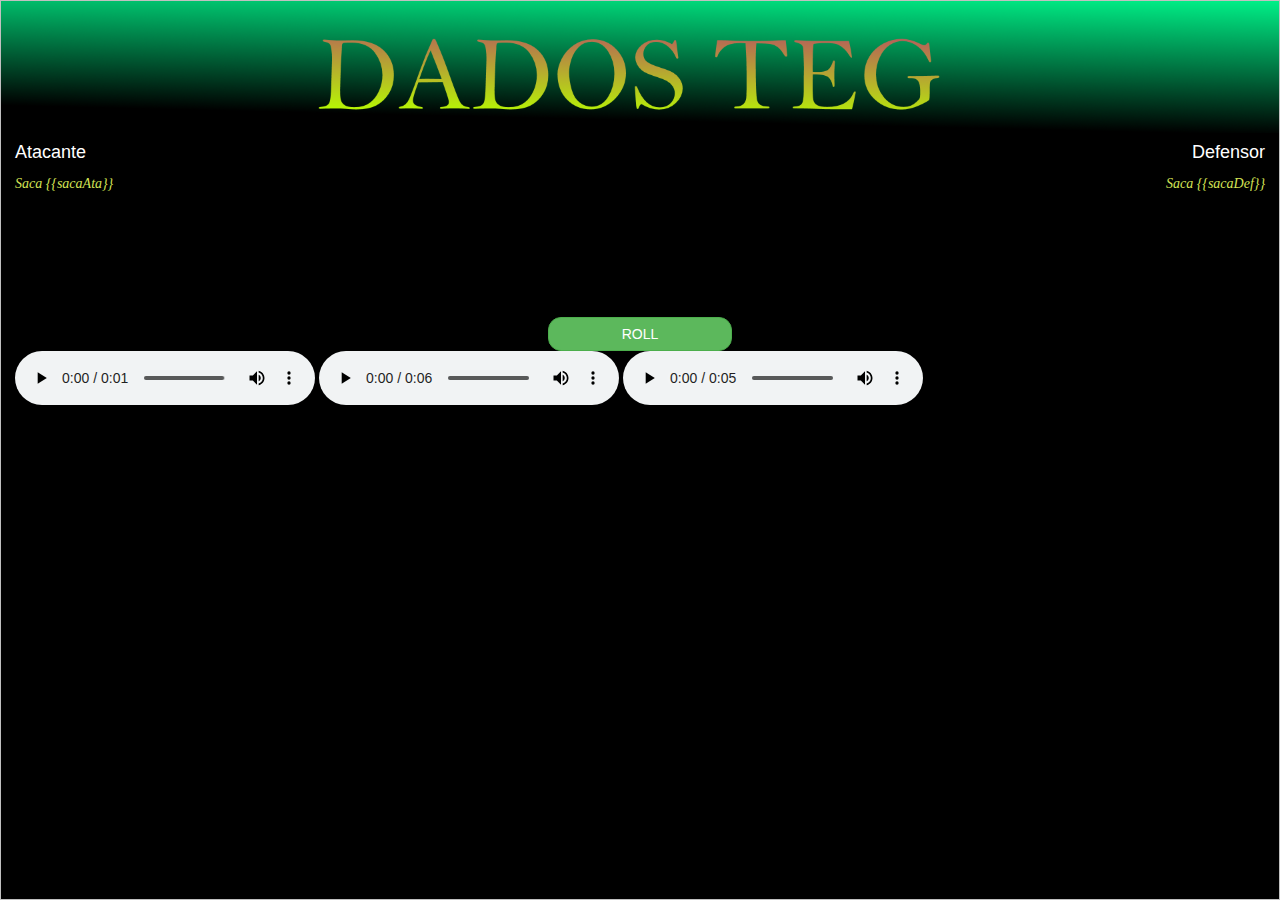
==== index.html @ 614d6e2f "Initial" ====
<!DOCTYPE html>
<html ng-app="teg">
	<head>
		<meta charset="utf-8" />
		<title> Dados TEG </title>
		<link href="css/bootstrap.min.css" rel="stylesheet" type="text/css">
		<link href="css/styles1.css" rel="stylesheet" type="text/css">
        <script src="cordova.js"></script>
		<script src="js/lib/angular.min.js"></script>
		<script src="js/lib/angular-route.js"></script>
		<script src="js/lib/jquery.min.js"></script>
		<script src="js/lib/jquery-ui/jquery-ui.min.js"></script>	
		<script src="js/main.js"></script>
		<script src="js/controllers/tegController.js"></script>
	</head>

	<body>
		<div ng-view></div>
	</body>
</html>
---- css/styles1.css ----
body {
    background-color: #000000;
}

.title{
	width: 100%;
}

.ntext{
	color: #FFFFFF;
}

#atcolumn {
    float: left;
    width: 100%;
}

#decolumn {
    float: right;
    width: 100%;
}

.dsel {
	border-radius: 5px;
	height: 100%;
	width: 100%;
}

.small {
	width: 50px;
}

.dado{
	border-radius: 1em;	
}

.divFix {
	width: 90%;
}

.btn {
	
	width: 100%;
	height: 100%;
	margin-top: 100%;
	/*
	left: 45%;
	top: 49%;
	position: absolute;
	
	*/
	border-radius: 13px;
}
.btn:focus,input:focus {
	outline:0!important;
}
.giro {
-webkit-animation: cssAnimation 1.8542s infinite linear;
-moz-animation: cssAnimation 1.8542s infinite linear;
-o-animation: cssAnimation 1.8542s infinite linear;
}
@-webkit-keyframes cssAnimation {
from { -webkit-transform: rotate(0deg) scale(1.3) skew(1deg) translate(0px); }
to { -webkit-transform: rotate(360deg) scale(1.3) skew(1deg) translate(0px); }
}
@-moz-keyframes cssAnimation {
from { -moz-transform: rotate(0deg) scale(1.3) skew(1deg) translate(0px); }
to { -moz-transform: rotate(360deg) scale(1.3) skew(1deg) translate(0px); }
}
@-o-keyframes cssAnimation {
from { -o-transform: rotate(0deg) scale(2) skew(1deg) translate(0px); }
to { -o-transform: rotate(360deg) scale(2) skew(1deg) translate(0px); }
}

.dados{
	border-radius: 25%;
	margin-top: 10px;
	width: 15%;
	height: 15%;
	margin-right: 2%;
	margin-left: 2%;
}

.saca {
	color: #d4e355;
	font-style: oblique;
	font-family: "Times New Roman";
}


.hide {
	display: none;
}

#comboIm {
	position: absolute;
	width: 100%;
	height: 100%;
	top: 0px;
	left: 0px;
	/*opacity: 0.8;*/
  	z-index: 999999999;
}




@media (max-width: 750px) {


	.btn {
		width: 170%;
		margin-top: 170%;
		margin-left: -29%;
	}

	.dados {
		width: 30%;
		height: 30%;
	}


}
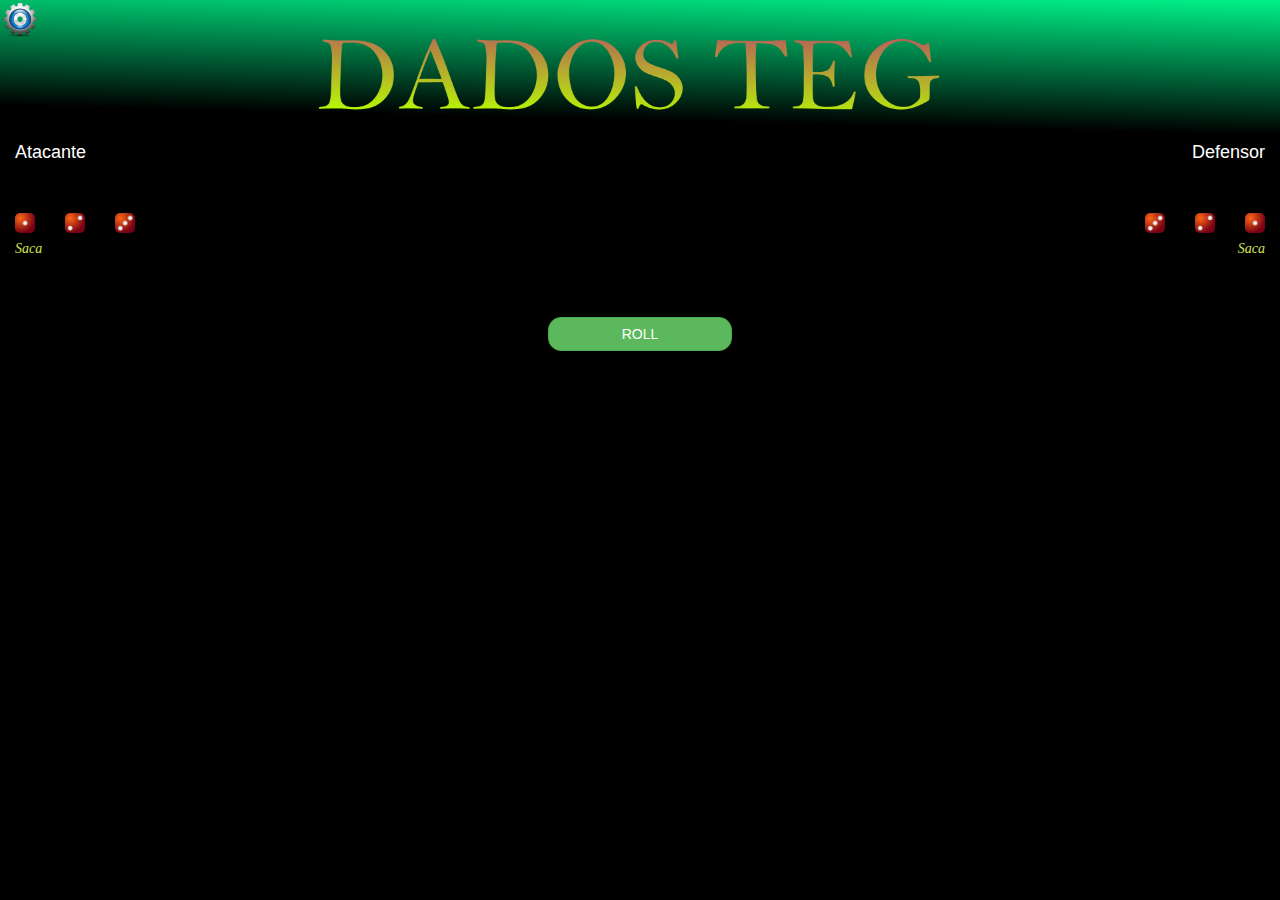
==== commit 41b55bc8: "fastclick" ====
--- a/index.html
+++ b/index.html
@@ -6,6 +6,7 @@
 		<link href="css/bootstrap.min.css" rel="stylesheet" type="text/css">
 		<link href="css/styles1.css" rel="stylesheet" type="text/css">
         <script src="cordova.js"></script>
+        <script src="js/lib/fastclick.js"></script>
 		<script src="js/lib/angular.min.js"></script>
 		<script src="js/lib/angular-route.js"></script>
 		<script src="js/lib/jquery.min.js"></script>
--- a/css/styles1.css
+++ b/css/styles1.css
@@ -38,7 +38,7 @@
 	width: 90%;
 }
 
-.btn {
+#enter {
 	
 	width: 100%;
 	height: 100%;
@@ -51,25 +51,26 @@
 	*/
 	border-radius: 13px;
 }
-.btn:focus,input:focus {
+#enter:focus,input:focus {
 	outline:0!important;
 }
+
 .giro {
--webkit-animation: cssAnimation 1.8542s infinite linear;
--moz-animation: cssAnimation 1.8542s infinite linear;
--o-animation: cssAnimation 1.8542s infinite linear;
-}
-@-webkit-keyframes cssAnimation {
-from { -webkit-transform: rotate(0deg) scale(1.3) skew(1deg) translate(0px); }
-to { -webkit-transform: rotate(360deg) scale(1.3) skew(1deg) translate(0px); }
-}
-@-moz-keyframes cssAnimation {
-from { -moz-transform: rotate(0deg) scale(1.3) skew(1deg) translate(0px); }
-to { -moz-transform: rotate(360deg) scale(1.3) skew(1deg) translate(0px); }
-}
-@-o-keyframes cssAnimation {
-from { -o-transform: rotate(0deg) scale(2) skew(1deg) translate(0px); }
-to { -o-transform: rotate(360deg) scale(2) skew(1deg) translate(0px); }
+	-webkit-animation: cssAnimation 1.8542s infinite linear;
+	-moz-animation: cssAnimation 1.8542s infinite linear;
+	-o-animation: cssAnimation 1.8542s infinite linear;
+	}
+	@-webkit-keyframes cssAnimation {
+	from { -webkit-transform: rotate(0deg) scale(1.3) skew(1deg) translate(0px); }
+	to { -webkit-transform: rotate(360deg) scale(1.3) skew(1deg) translate(0px); }
+	}
+	@-moz-keyframes cssAnimation {
+	from { -moz-transform: rotate(0deg) scale(1.3) skew(1deg) translate(0px); }
+	to { -moz-transform: rotate(360deg) scale(1.3) skew(1deg) translate(0px); }
+	}
+	@-o-keyframes cssAnimation {
+	from { -o-transform: rotate(0deg) scale(2) skew(1deg) translate(0px); }
+	to { -o-transform: rotate(360deg) scale(2) skew(1deg) translate(0px); }
 }
 
 .dados{
@@ -87,7 +88,6 @@
 	font-family: "Times New Roman";
 }
 
-
 .hide {
 	display: none;
 }
@@ -99,16 +99,14 @@
 	top: 0px;
 	left: 0px;
 	/*opacity: 0.8;*/
-  	z-index: 999999999;
+  	z-index: 9999;
 }
 
 
 
 
 @media (max-width: 750px) {
-
-
-	.btn {
+	#enter {
 		width: 170%;
 		margin-top: 170%;
 		margin-left: -29%;
@@ -119,5 +117,112 @@
 		height: 30%;
 	}
 
-
-}+	#settings {
+		top: 15% !important;
+	}
+}
+
+#settingO {
+	height: 40px;
+	width: 40px;
+	position: absolute;
+	top: 0px;
+	left: 0px;
+	cursor: pointer;
+}
+
+#settings {
+	background-color: #000000;
+	/*position: absolute;
+	top: 20%;
+	left: 0px;*/
+	width: 100%;
+	height: 100%;
+	z-index: 9999999;
+}
+
+.SettingLabel span {
+	color: #FFFFFF;
+	font-size: 35px;
+}
+
+.onoffswitch {
+    position: relative; width: 100px;
+    margin-top: 8px;
+    -webkit-user-select:none; -moz-user-select:none; -ms-user-select: none;
+}
+.onoffswitch-checkbox {
+    display: none;
+}
+.onoffswitch-label {
+    display: block; overflow: hidden; cursor: pointer;
+    border: 0px solid #999999; border-radius: 0px;
+}
+.onoffswitch-inner {
+    display: block; width: 200%; margin-left: -100%;
+    -moz-transition: margin 0.3s ease-in 0s; -webkit-transition: margin 0.3s ease-in 0s;
+    -o-transition: margin 0.3s ease-in 0s; transition: margin 0.3s ease-in 0s;
+}
+.onoffswitch-inner > span {
+    display: block; float: left; position: relative; width: 50%; height: 30px; padding: 0; line-height: 30px;
+    font-size: 14px; color: white; font-family: Trebuchet, Arial, sans-serif; font-weight: bold;
+    -moz-box-sizing: border-box; -webkit-box-sizing: border-box; box-sizing: border-box;
+}
+.onoffswitch-inner .onoffswitch-active {
+    padding-left: 15px;
+    background-color: #C2C2C2; color: #FFFFFF;
+}
+.onoffswitch-inner .onoffswitch-inactive {
+    padding-right: 15px;
+    background-color: #C2C2C2; color: #FFFFFF;
+    text-align: right;
+}
+.onoffswitch-switch {
+    display: block; width: 40px; margin: 0px; text-align: center; 
+    border: 0px solid #999999;border-radius: 0px; 
+    position: absolute; top: 0; bottom: 0;
+}
+.onoffswitch-active .onoffswitch-switch {
+    background: #28691B; left: 0;
+}
+.onoffswitch-inactive .onoffswitch-switch {
+    background: #A1A1A1; right: 0;
+}
+.onoffswitch-active .onoffswitch-switch:before {
+    content: " "; position: absolute; top: 0; left: 40px; 
+    border-style: solid; border-color: #28691B transparent transparent #28691B; border-width: 15px 10px;
+}
+.onoffswitch-inactive .onoffswitch-switch:before {
+    content: " "; position: absolute; top: 0; right: 40px; 
+    border-style: solid; border-color: transparent #A1A1A1 #A1A1A1 transparent; border-width: 15px 10px;
+}
+.onoffswitch-checkbox:checked + .onoffswitch-label .onoffswitch-inner {
+    margin-left: 0;
+}
+
+.iuser {
+	color: #000000 !important;
+	display: inline-block !important;
+	width: 25% !important;
+}
+
+.users {
+	margin-left: 25%;
+}
+.users span {
+	cursor: pointer;
+	color: #FF0000
+}
+
+#addUser {
+	width: 15.5%;
+	margin-left: 25%;
+}
+
+select {
+	color: #000000 !important;;
+}
+
+.gadd {
+	color: #00FF00;
+}
